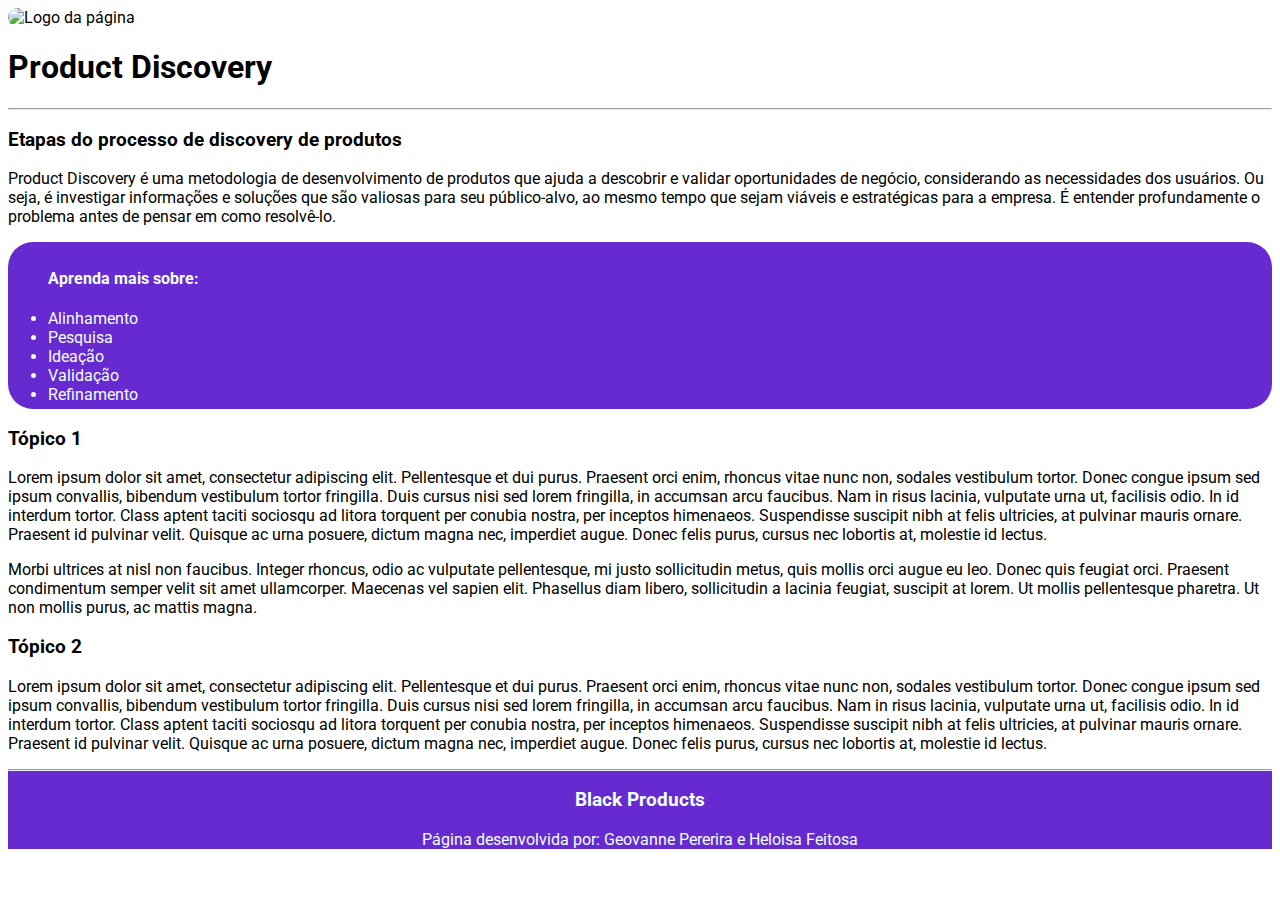
==== index.html @ 32ff28e5 "my third commit" ====
<!DOCTYPE html>
<html>

<head>
  <meta charset="utf-8">
  <meta name="viewport" content="width=device-width">
  <title>Black Products</title>
  <link href="style.css" rel="stylesheet" type="text/css" />
  <link href="https://fonts.googleapis.com/css2?family=Roboto:wght@400;700&display=swap" rel="stylesheet">
  <style>
    body {
      font-family: 'Roboto', sans-serif;
    }

    img {
      border-radius: 10px;
      width: 80px;
      height: 70pxs;
    }

    .sumario {
      background: #672ad1;
      color: azure;
      padding: 5px 40px;
      border-radius: 25px;
    }

    footer {
      text-align: center;
      padding: 0;
      margin: 0;
      background: #672ad1;
      color: azure;
    }
  </style>
</head>

<body>

  <main>
    <div class="logo">
      <img src="https://github.com/Geo-SP/site-estatico/blob/main/Design%20sem%20nome.png?raw=true"
        alt="Logo da página">
    </div>

    <h1 class="nome-página">Product Discovery</h1>
    <hr>
    <h3 class="headline">Etapas do processo de discovery de produtos</h3>
    <p class="descricao">Product Discovery é uma metodologia de desenvolvimento de produtos que ajuda a descobrir e
      validar oportunidades de negócio, considerando as necessidades dos usuários. Ou seja, é investigar informações e
      soluções que são valiosas para seu público-alvo, ao mesmo tempo que sejam viáveis e estratégicas para a empresa. É
      entender profundamente o problema antes de pensar em como resolvê-lo.</p>

    <!-- <hr>Linha horizontal de quebra -->

  </main>
  <nav class="sumario">
    <h4>Aprenda mais sobre:</h4>
    <li>Alinhamento</li>
    <li>Pesquisa</li>
    <li>Ideação</li>
    <li>Validação</li>
    <li>Refinamento</li>
  </nav>

  <nav class="topico1">
    <h3>Tópico 1</h3>
    <p>Lorem ipsum dolor sit amet, consectetur adipiscing elit. Pellentesque et dui purus. Praesent orci enim, rhoncus
      vitae nunc non, sodales vestibulum tortor. Donec congue ipsum sed ipsum convallis, bibendum vestibulum tortor
      fringilla. Duis cursus nisi sed lorem fringilla, in accumsan arcu faucibus. Nam in risus lacinia, vulputate urna
      ut, facilisis odio. In id interdum tortor. Class aptent taciti sociosqu ad litora torquent per conubia nostra, per
      inceptos himenaeos. Suspendisse suscipit nibh at felis ultricies, at pulvinar mauris ornare. Praesent id pulvinar
      velit. Quisque ac urna posuere, dictum magna nec, imperdiet augue. Donec felis purus, cursus nec lobortis at,
      molestie id lectus.</p>

    <p>Morbi ultrices at nisl non faucibus. Integer rhoncus, odio ac vulputate pellentesque, mi justo sollicitudin
      metus, quis mollis orci augue eu leo. Donec quis feugiat orci. Praesent condimentum semper velit sit amet
      ullamcorper. Maecenas vel sapien elit. Phasellus diam libero, sollicitudin a lacinia feugiat, suscipit at lorem.
      Ut mollis pellentesque pharetra. Ut non mollis purus, ac mattis magna.
    </p>
  </nav>
  <script src="script.js"></script>
  <nav class="topico2">
    <h3>Tópico 2</h3>
    <p>Lorem ipsum dolor sit amet, consectetur adipiscing elit. Pellentesque et dui purus. Praesent orci enim, rhoncus
      vitae nunc non, sodales vestibulum tortor. Donec congue ipsum sed ipsum convallis, bibendum vestibulum tortor
      fringilla. Duis cursus nisi sed lorem fringilla, in accumsan arcu faucibus. Nam in risus lacinia, vulputate urna
      ut, facilisis odio. In id interdum tortor. Class aptent taciti sociosqu ad litora torquent per conubia nostra, per
      inceptos himenaeos. Suspendisse suscipit nibh at felis ultricies, at pulvinar mauris ornare. Praesent id pulvinar
      velit. Quisque ac urna posuere, dictum magna nec, imperdiet augue. Donec felis purus, cursus nec lobortis at,
      molestie id lectus.</p>

</body>

<footer>
  <hr>
  <h3>Black Products</h3>
    <p>Página desenvolvida por: Geovanne Pererira e Heloisa Feitosa</p>
</footer>

</html>
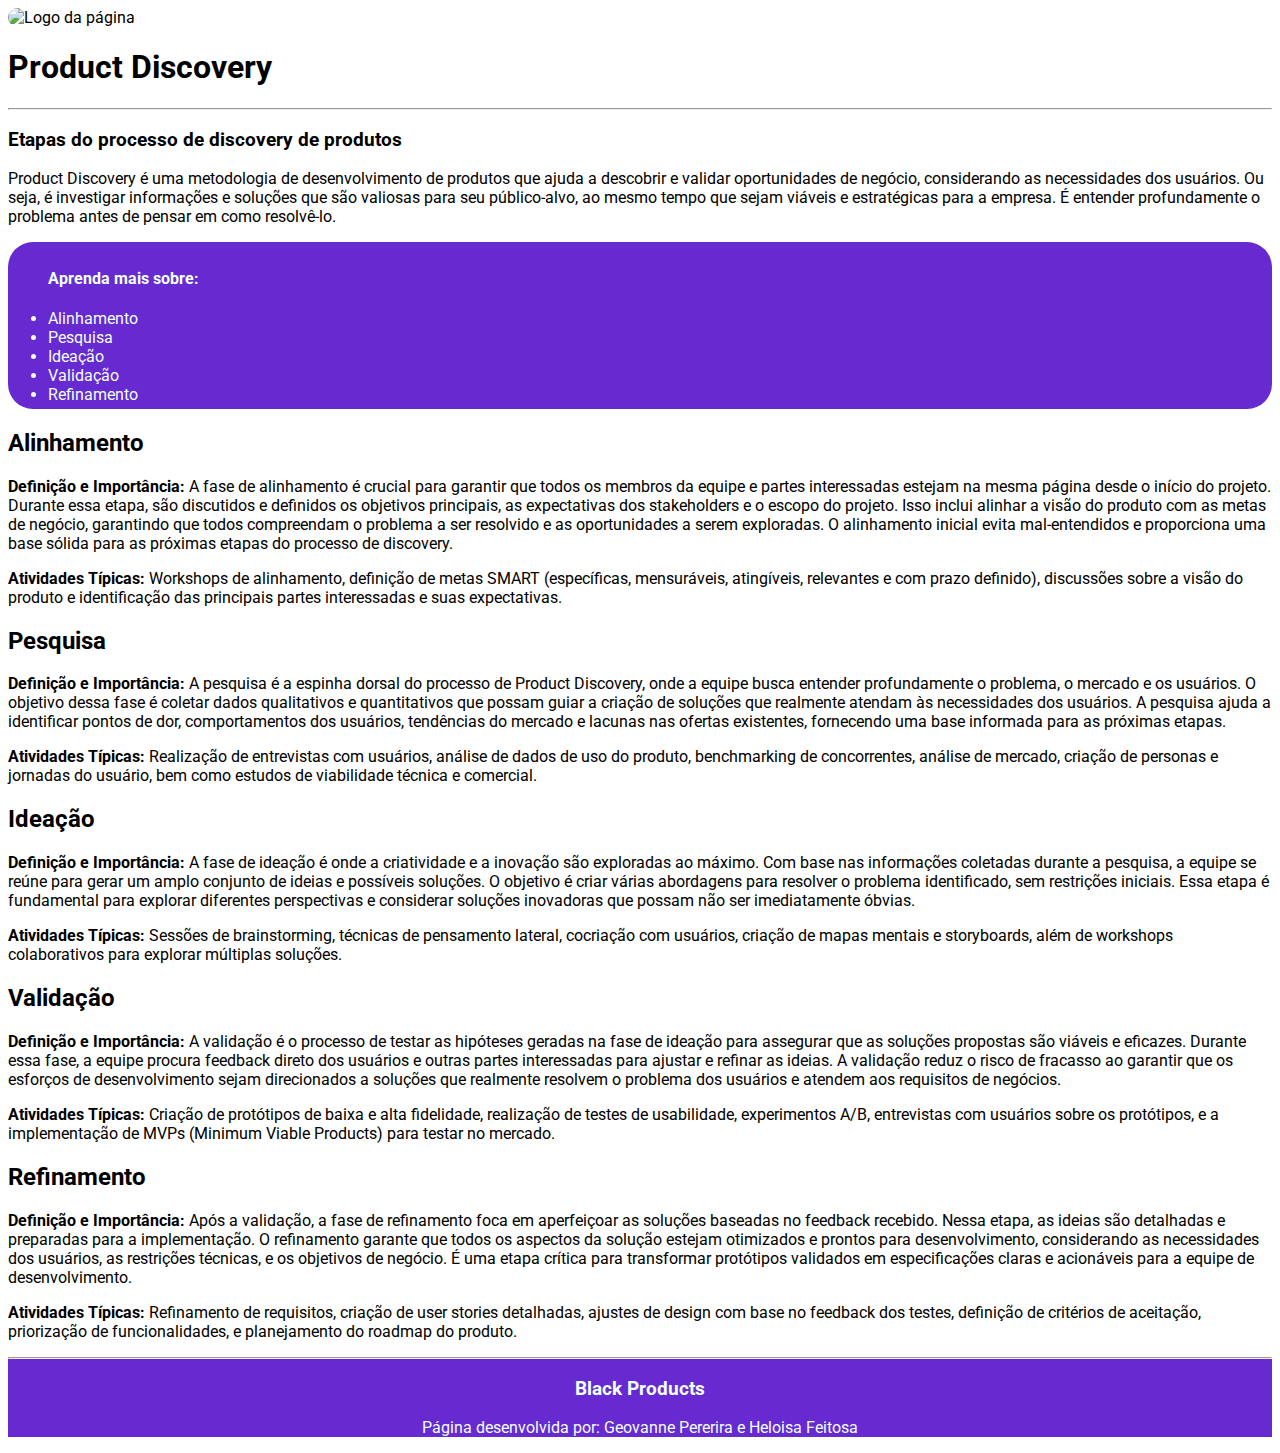
==== commit 0db482b9: "textos explicativos" ====
--- a/index.html
+++ b/index.html
@@ -63,33 +63,87 @@
     <li>Refinamento</li>
   </nav>
 
-  <nav class="topico1">
-    <h3>Tópico 1</h3>
-    <p>Lorem ipsum dolor sit amet, consectetur adipiscing elit. Pellentesque et dui purus. Praesent orci enim, rhoncus
-      vitae nunc non, sodales vestibulum tortor. Donec congue ipsum sed ipsum convallis, bibendum vestibulum tortor
-      fringilla. Duis cursus nisi sed lorem fringilla, in accumsan arcu faucibus. Nam in risus lacinia, vulputate urna
-      ut, facilisis odio. In id interdum tortor. Class aptent taciti sociosqu ad litora torquent per conubia nostra, per
-      inceptos himenaeos. Suspendisse suscipit nibh at felis ultricies, at pulvinar mauris ornare. Praesent id pulvinar
-      velit. Quisque ac urna posuere, dictum magna nec, imperdiet augue. Donec felis purus, cursus nec lobortis at,
-      molestie id lectus.</p>
+  <nav class="Alinhamento">
+    <h2>Alinhamento</h2>
+    <p>
+      <strong>Definição e Importância:</strong> A fase de alinhamento é crucial para garantir que todos os membros da equipe e partes
+      interessadas estejam na mesma página desde o início do projeto. Durante essa etapa, são discutidos e definidos
+      os objetivos principais, as expectativas dos stakeholders e o escopo do projeto. Isso inclui alinhar a visão do
+      produto com as metas de negócio, garantindo que todos compreendam o problema a ser resolvido e as oportunidades
+      a serem exploradas. O alinhamento inicial evita mal-entendidos e proporciona uma base sólida para as próximas
+      etapas do processo de discovery.
+    </p>
 
-    <p>Morbi ultrices at nisl non faucibus. Integer rhoncus, odio ac vulputate pellentesque, mi justo sollicitudin
-      metus, quis mollis orci augue eu leo. Donec quis feugiat orci. Praesent condimentum semper velit sit amet
-      ullamcorper. Maecenas vel sapien elit. Phasellus diam libero, sollicitudin a lacinia feugiat, suscipit at lorem.
-      Ut mollis pellentesque pharetra. Ut non mollis purus, ac mattis magna.
+    <p>
+      <strong>Atividades Típicas:</strong> Workshops de alinhamento, definição de metas SMART (específicas, mensuráveis, atingíveis, relevantes
+      e com prazo definido), discussões sobre a visão do produto e identificação das principais partes interessadas e suas
+      expectativas.
     </p>
   </nav>
-  <script src="script.js"></script>
-  <nav class="topico2">
-    <h3>Tópico 2</h3>
-    <p>Lorem ipsum dolor sit amet, consectetur adipiscing elit. Pellentesque et dui purus. Praesent orci enim, rhoncus
-      vitae nunc non, sodales vestibulum tortor. Donec congue ipsum sed ipsum convallis, bibendum vestibulum tortor
-      fringilla. Duis cursus nisi sed lorem fringilla, in accumsan arcu faucibus. Nam in risus lacinia, vulputate urna
-      ut, facilisis odio. In id interdum tortor. Class aptent taciti sociosqu ad litora torquent per conubia nostra, per
-      inceptos himenaeos. Suspendisse suscipit nibh at felis ultricies, at pulvinar mauris ornare. Praesent id pulvinar
-      velit. Quisque ac urna posuere, dictum magna nec, imperdiet augue. Donec felis purus, cursus nec lobortis at,
-      molestie id lectus.</p>
 
+  <nav class="pesquisa">
+    <h2>Pesquisa</h2>
+    <p>
+      <strong>Definição e Importância:</strong> A pesquisa é a espinha dorsal do processo de Product Discovery, onde a equipe busca entender
+      profundamente o problema, o mercado e os usuários. O objetivo dessa fase é coletar dados qualitativos e quantitativos
+      que possam guiar a criação de soluções que realmente atendam às necessidades dos usuários. A pesquisa ajuda a
+      identificar pontos de dor, comportamentos dos usuários, tendências do mercado e lacunas nas ofertas existentes,
+      fornecendo uma base informada para as próximas etapas.
+    </p>
+    
+    <p>
+      <strong>Atividades Típicas:</strong> Realização de entrevistas com usuários, análise de dados de uso do produto, benchmarking de
+      concorrentes, análise de mercado, criação de personas e jornadas do usuário, bem como estudos de viabilidade técnica e
+      comercial.  
+    </p>
+  </nav>
+  <nav class="ideacao">
+    <h2>Ideação</h2>
+    <p>
+      <strong>Definição e Importância:</strong> A fase de ideação é onde a criatividade e a inovação são exploradas ao máximo.
+      Com base nas informações coletadas durante a pesquisa, a equipe se reúne para gerar um amplo conjunto de ideias e
+      possíveis soluções. O objetivo é criar várias abordagens para resolver o problema identificado, sem restrições iniciais.
+      Essa etapa é fundamental para explorar diferentes perspectivas e considerar soluções inovadoras que possam não ser
+      imediatamente óbvias.
+    </p>
+
+    <p>
+      <strong>Atividades Típicas:</strong> Sessões de brainstorming, técnicas de pensamento lateral, cocriação com usuários,
+      criação de mapas mentais e storyboards, além de workshops colaborativos para explorar múltiplas soluções.
+    </p>
+  </nav>
+  <nav class="validacao">
+    <h2>Validação</h2>
+    <p>
+      <strong>Definição e Importância:</strong> A validação é o processo de testar as hipóteses geradas na fase de ideação
+      para assegurar que as soluções propostas são viáveis e eficazes. Durante essa fase, a equipe procura feedback direto dos
+      usuários e outras partes interessadas para ajustar e refinar as ideias. A validação reduz o risco de fracasso ao
+      garantir que os esforços de desenvolvimento sejam direcionados a soluções que realmente resolvem o problema dos usuários
+      e atendem aos requisitos de negócios.
+    </p>
+
+    <p>
+      <strong>Atividades Típicas:</strong> Criação de protótipos de baixa e alta fidelidade, realização de testes de
+      usabilidade, experimentos A/B, entrevistas com usuários sobre os protótipos, e a implementação de MVPs (Minimum Viable
+      Products) para testar no mercado.
+    </p>
+  </nav>
+  <nav class="refinamento">
+    <h2>Refinamento</h2>
+    <p>
+      <strong>Definição e Importância:</strong> Após a validação, a fase de refinamento foca em aperfeiçoar as soluções
+      baseadas no feedback recebido. Nessa etapa, as ideias são detalhadas e preparadas para a implementação. O refinamento
+      garante que todos os aspectos da solução estejam otimizados e prontos para desenvolvimento, considerando as necessidades
+      dos usuários, as restrições técnicas, e os objetivos de negócio. É uma etapa crítica para transformar protótipos
+      validados em especificações claras e acionáveis para a equipe de desenvolvimento.
+    </p>
+
+    <p>
+      <strong>Atividades Típicas:</strong> Refinamento de requisitos, criação de user stories detalhadas, ajustes de design
+      com base no feedback dos testes, definição de critérios de aceitação, priorização de funcionalidades, e planejamento do
+      roadmap do produto.
+    </p>
+  </nav>
 </body>
 
 <footer>
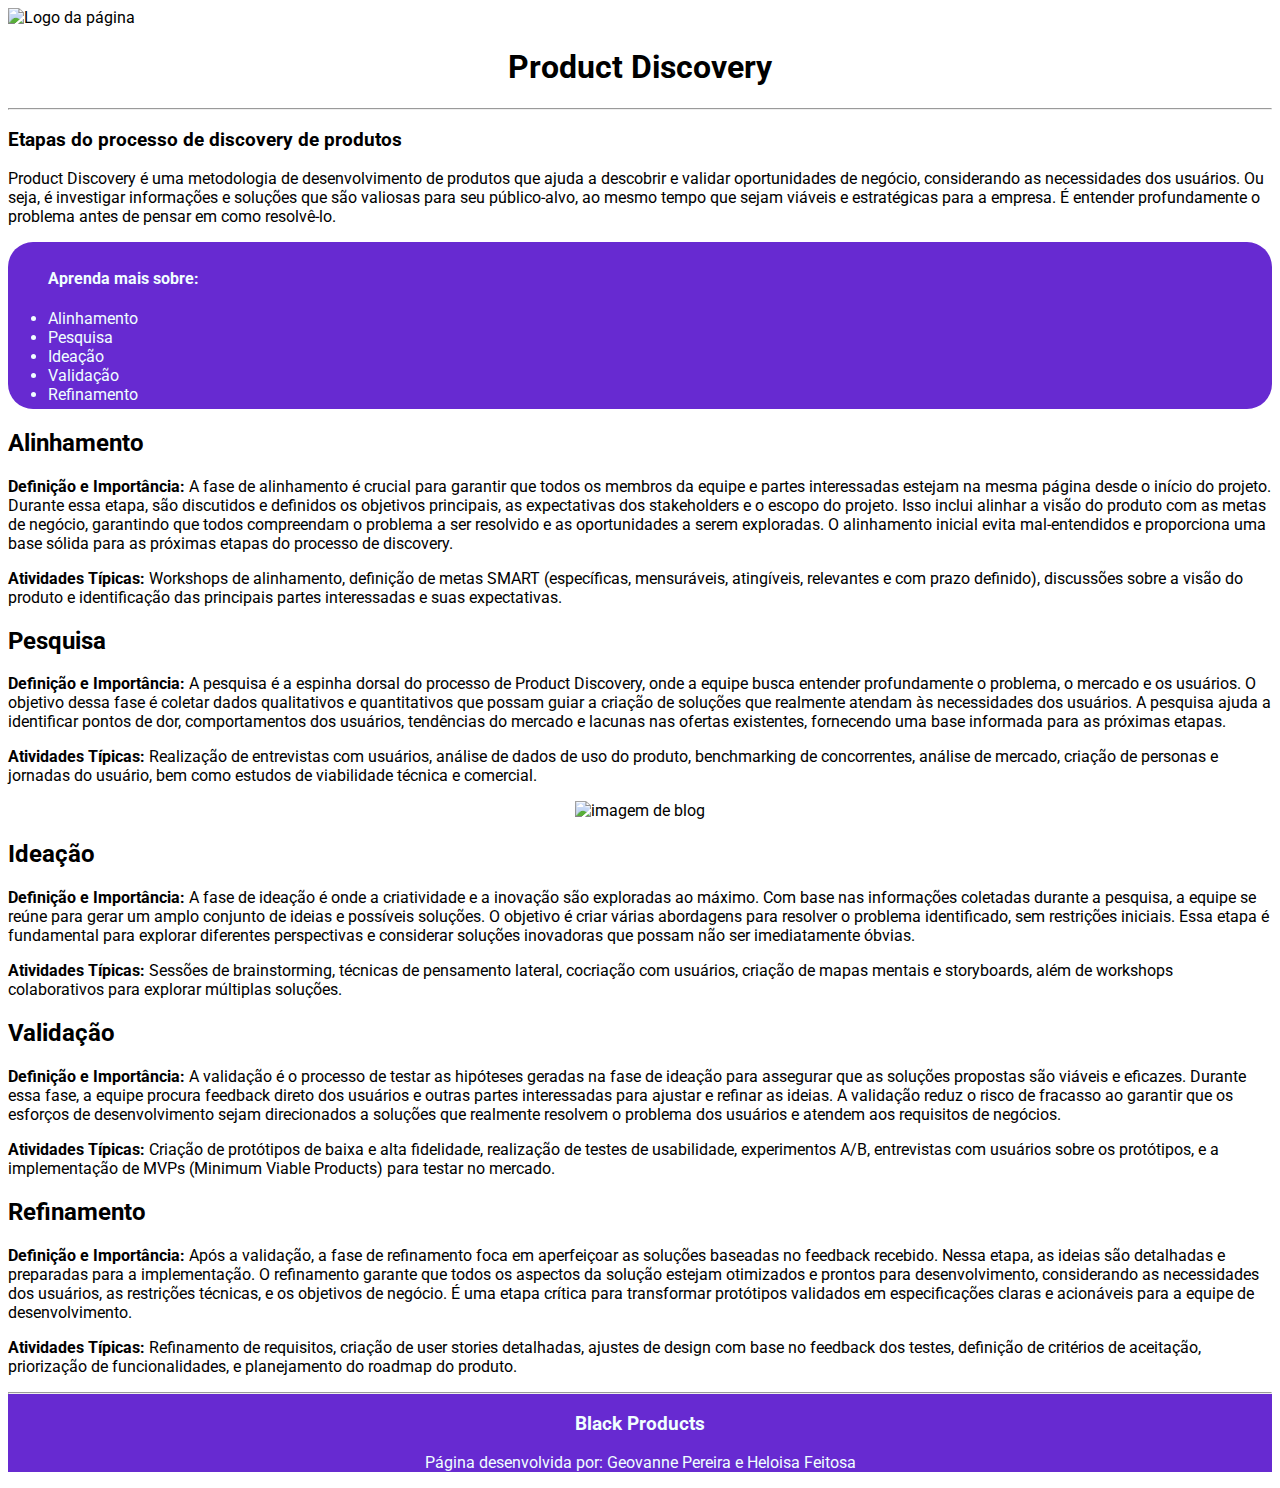
==== commit ba3b852b: "My fourth commit" ====
--- a/index.html
+++ b/index.html
@@ -12,10 +12,17 @@
       font-family: 'Roboto', sans-serif;
     }
 
-    img {
+    .logo {
       border-radius: 10px;
-      width: 80px;
-      height: 70pxs;
+    }
+
+    .nome-pagina {
+      text-align: center;
+    }
+
+    .imagem-blog {
+      text-align: center;
+      display: block;
     }
 
     .sumario {
@@ -23,6 +30,10 @@
       color: azure;
       padding: 5px 40px;
       border-radius: 25px;
+    }
+
+    .etapas-discovery {
+      text-align: center;
     }
 
     footer {
@@ -39,11 +50,11 @@
 
   <main>
     <div class="logo">
-      <img src="https://github.com/Geo-SP/site-estatico/blob/main/Design%20sem%20nome.png?raw=true"
-        alt="Logo da página">
+      <img src="https://github.com/Geo-SP/site-estatico/blob/main/Design%20sem%20nome.png?raw=true" widt=80px
+        height=70px alt="Logo da página">
     </div>
 
-    <h1 class="nome-página">Product Discovery</h1>
+    <h1 class="nome-pagina">Product Discovery</h1>
     <hr>
     <h3 class="headline">Etapas do processo de discovery de produtos</h3>
     <p class="descricao">Product Discovery é uma metodologia de desenvolvimento de produtos que ajuda a descobrir e
@@ -66,7 +77,8 @@
   <nav class="Alinhamento">
     <h2>Alinhamento</h2>
     <p>
-      <strong>Definição e Importância:</strong> A fase de alinhamento é crucial para garantir que todos os membros da equipe e partes
+      <strong>Definição e Importância:</strong> A fase de alinhamento é crucial para garantir que todos os membros da
+      equipe e partes
       interessadas estejam na mesma página desde o início do projeto. Durante essa etapa, são discutidos e definidos
       os objetivos principais, as expectativas dos stakeholders e o escopo do projeto. Isso inclui alinhar a visão do
       produto com as metas de negócio, garantindo que todos compreendam o problema a ser resolvido e as oportunidades
@@ -75,8 +87,10 @@
     </p>
 
     <p>
-      <strong>Atividades Típicas:</strong> Workshops de alinhamento, definição de metas SMART (específicas, mensuráveis, atingíveis, relevantes
-      e com prazo definido), discussões sobre a visão do produto e identificação das principais partes interessadas e suas
+      <strong>Atividades Típicas:</strong> Workshops de alinhamento, definição de metas SMART (específicas, mensuráveis,
+      atingíveis, relevantes
+      e com prazo definido), discussões sobre a visão do produto e identificação das principais partes interessadas e
+      suas
       expectativas.
     </p>
   </nav>
@@ -84,47 +98,61 @@
   <nav class="pesquisa">
     <h2>Pesquisa</h2>
     <p>
-      <strong>Definição e Importância:</strong> A pesquisa é a espinha dorsal do processo de Product Discovery, onde a equipe busca entender
-      profundamente o problema, o mercado e os usuários. O objetivo dessa fase é coletar dados qualitativos e quantitativos
+      <strong>Definição e Importância:</strong> A pesquisa é a espinha dorsal do processo de Product Discovery, onde a
+      equipe busca entender
+      profundamente o problema, o mercado e os usuários. O objetivo dessa fase é coletar dados qualitativos e
+      quantitativos
       que possam guiar a criação de soluções que realmente atendam às necessidades dos usuários. A pesquisa ajuda a
       identificar pontos de dor, comportamentos dos usuários, tendências do mercado e lacunas nas ofertas existentes,
       fornecendo uma base informada para as próximas etapas.
     </p>
-    
     <p>
-      <strong>Atividades Típicas:</strong> Realização de entrevistas com usuários, análise de dados de uso do produto, benchmarking de
-      concorrentes, análise de mercado, criação de personas e jornadas do usuário, bem como estudos de viabilidade técnica e
-      comercial.  
+      <strong>Atividades Típicas:</strong> Realização de entrevistas com usuários, análise de dados de uso do produto,
+      benchmarking de
+      concorrentes, análise de mercado, criação de personas e jornadas do usuário, bem como estudos de viabilidade
+      técnica e
+      comercial.
     </p>
   </nav>
+  <div class="imagem-blog">
+    <img src="https://raw.githubusercontent.com/Geo-SP/site-estatico/main/imagemBlog.webp" widt=200px height=400px
+      alt="imagem de blog">
+  </div>
   <nav class="ideacao">
     <h2>Ideação</h2>
     <p>
-      <strong>Definição e Importância:</strong> A fase de ideação é onde a criatividade e a inovação são exploradas ao máximo.
+      <strong>Definição e Importância:</strong> A fase de ideação é onde a criatividade e a inovação são exploradas ao
+      máximo.
       Com base nas informações coletadas durante a pesquisa, a equipe se reúne para gerar um amplo conjunto de ideias e
-      possíveis soluções. O objetivo é criar várias abordagens para resolver o problema identificado, sem restrições iniciais.
+      possíveis soluções. O objetivo é criar várias abordagens para resolver o problema identificado, sem restrições
+      iniciais.
       Essa etapa é fundamental para explorar diferentes perspectivas e considerar soluções inovadoras que possam não ser
       imediatamente óbvias.
     </p>
 
     <p>
-      <strong>Atividades Típicas:</strong> Sessões de brainstorming, técnicas de pensamento lateral, cocriação com usuários,
+      <strong>Atividades Típicas:</strong> Sessões de brainstorming, técnicas de pensamento lateral, cocriação com
+      usuários,
       criação de mapas mentais e storyboards, além de workshops colaborativos para explorar múltiplas soluções.
     </p>
   </nav>
   <nav class="validacao">
     <h2>Validação</h2>
     <p>
-      <strong>Definição e Importância:</strong> A validação é o processo de testar as hipóteses geradas na fase de ideação
-      para assegurar que as soluções propostas são viáveis e eficazes. Durante essa fase, a equipe procura feedback direto dos
+      <strong>Definição e Importância:</strong> A validação é o processo de testar as hipóteses geradas na fase de
+      ideação
+      para assegurar que as soluções propostas são viáveis e eficazes. Durante essa fase, a equipe procura feedback
+      direto dos
       usuários e outras partes interessadas para ajustar e refinar as ideias. A validação reduz o risco de fracasso ao
-      garantir que os esforços de desenvolvimento sejam direcionados a soluções que realmente resolvem o problema dos usuários
+      garantir que os esforços de desenvolvimento sejam direcionados a soluções que realmente resolvem o problema dos
+      usuários
       e atendem aos requisitos de negócios.
     </p>
 
     <p>
       <strong>Atividades Típicas:</strong> Criação de protótipos de baixa e alta fidelidade, realização de testes de
-      usabilidade, experimentos A/B, entrevistas com usuários sobre os protótipos, e a implementação de MVPs (Minimum Viable
+      usabilidade, experimentos A/B, entrevistas com usuários sobre os protótipos, e a implementação de MVPs (Minimum
+      Viable
       Products) para testar no mercado.
     </p>
   </nav>
@@ -132,15 +160,19 @@
     <h2>Refinamento</h2>
     <p>
       <strong>Definição e Importância:</strong> Após a validação, a fase de refinamento foca em aperfeiçoar as soluções
-      baseadas no feedback recebido. Nessa etapa, as ideias são detalhadas e preparadas para a implementação. O refinamento
-      garante que todos os aspectos da solução estejam otimizados e prontos para desenvolvimento, considerando as necessidades
+      baseadas no feedback recebido. Nessa etapa, as ideias são detalhadas e preparadas para a implementação. O
+      refinamento
+      garante que todos os aspectos da solução estejam otimizados e prontos para desenvolvimento, considerando as
+      necessidades
       dos usuários, as restrições técnicas, e os objetivos de negócio. É uma etapa crítica para transformar protótipos
       validados em especificações claras e acionáveis para a equipe de desenvolvimento.
     </p>
 
     <p>
-      <strong>Atividades Típicas:</strong> Refinamento de requisitos, criação de user stories detalhadas, ajustes de design
-      com base no feedback dos testes, definição de critérios de aceitação, priorização de funcionalidades, e planejamento do
+      <strong>Atividades Típicas:</strong> Refinamento de requisitos, criação de user stories detalhadas, ajustes de
+      design
+      com base no feedback dos testes, definição de critérios de aceitação, priorização de funcionalidades, e
+      planejamento do
       roadmap do produto.
     </p>
   </nav>
@@ -149,7 +181,7 @@
 <footer>
   <hr>
   <h3>Black Products</h3>
-    <p>Página desenvolvida por: Geovanne Pererira e Heloisa Feitosa</p>
+  <p>Página desenvolvida por: Geovanne Pereira e Heloisa Feitosa</p>
 </footer>
 
 </html>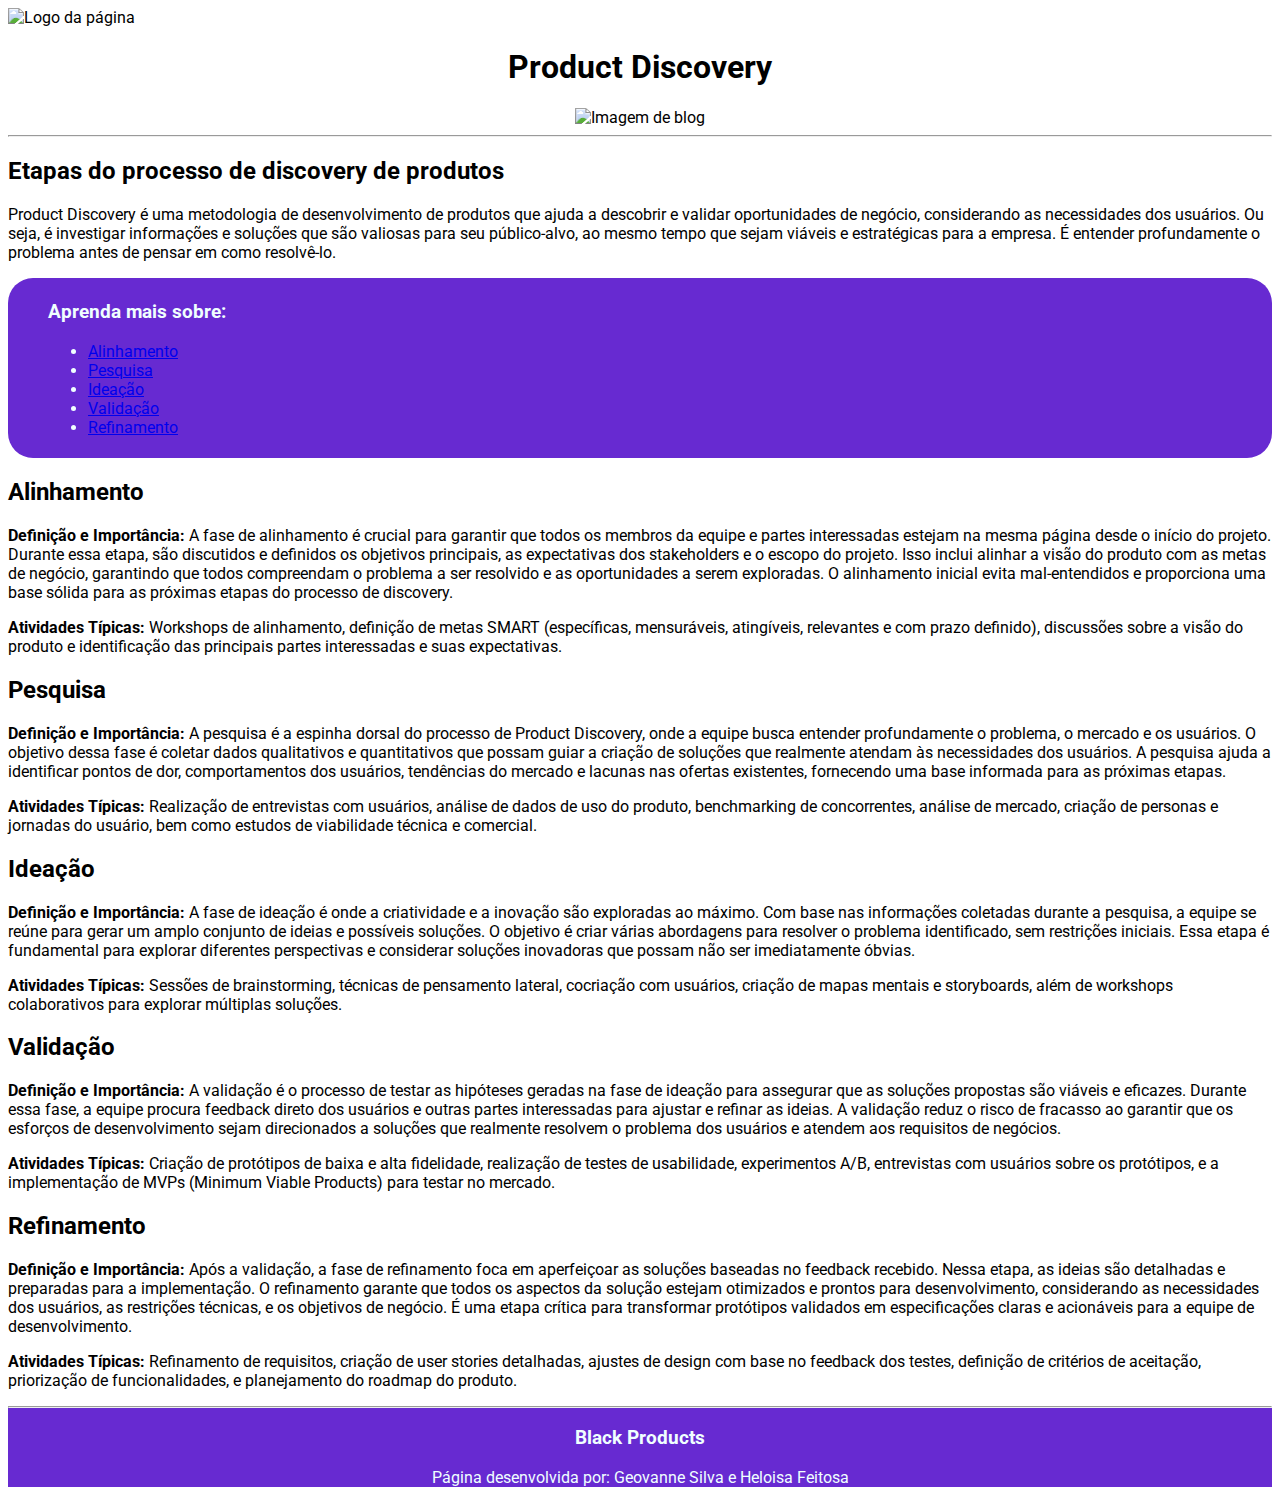
==== commit e2111706: "final project" ====
--- a/index.html
+++ b/index.html
@@ -1,9 +1,9 @@
 <!DOCTYPE html>
-<html>
+<html lang="pt-BR">
 
 <head>
   <meta charset="utf-8">
-  <meta name="viewport" content="width=device-width">
+  <meta name="viewport" content="width=device-width, initial-scale=1.0">
   <title>Black Products</title>
   <link href="style.css" rel="stylesheet" type="text/css" />
   <link href="https://fonts.googleapis.com/css2?family=Roboto:wght@400;700&display=swap" rel="stylesheet">
@@ -48,140 +48,141 @@
 
 <body>
 
+  <header>
+    <div class="logo">
+      <img src="https://github.com/Geo-SP/site-estatico/blob/main/logoBP.png?raw=true" width="80px"
+        height="70px" alt="Logo da página">
+    </div>
+    <h1 class="nome-pagina">Product Discovery</h1>
+  </header>
+
+  <aside class="imagem-blog">
+    <img src="https://raw.githubusercontent.com/Geo-SP/site-estatico/main/imagemBlog.webp" width="1000px" height="500px"
+      alt="Imagem de blog">
+  </aside>
+
+  <hr>
+
   <main>
-    <div class="logo">
-      <img src="https://github.com/Geo-SP/site-estatico/blob/main/Design%20sem%20nome.png?raw=true" widt=80px
-        height=70px alt="Logo da página">
-    </div>
+    <section>
+      <header>
+        <h2 class="headline">Etapas do processo de discovery de produtos</h2>
+      </header>
+      <p class="descricao">Product Discovery é uma metodologia de desenvolvimento de produtos que ajuda a descobrir e
+        validar oportunidades de negócio, considerando as necessidades dos usuários. Ou seja, é investigar informações e
+        soluções que são valiosas para seu público-alvo, ao mesmo tempo que sejam viáveis e estratégicas para a empresa. É
+        entender profundamente o problema antes de pensar em como resolvê-lo.</p>
+    </section>
 
-    <h1 class="nome-pagina">Product Discovery</h1>
+    <nav class="sumario">
+      <h3>Aprenda mais sobre:</h3>
+      <ul>
+        <li><a href="#alinhamento">Alinhamento</a></li>
+        <li><a href="#pesquisa">Pesquisa</a></li>
+        <li><a href="#ideacao">Ideação</a></li>
+        <li><a href="#validacao">Validação</a></li>
+        <li><a href="#refinamento">Refinamento</a></li>
+      </ul>
+    </nav>
+
+    <article id="alinhamento">
+      <header>
+        <h2>Alinhamento</h2>
+      </header>
+      <p>
+        <strong>Definição e Importância:</strong> A fase de alinhamento é crucial para garantir que todos os membros da
+        equipe e partes interessadas estejam na mesma página desde o início do projeto. Durante essa etapa, são discutidos
+        e definidos os objetivos principais, as expectativas dos stakeholders e o escopo do projeto. Isso inclui alinhar a
+        visão do produto com as metas de negócio, garantindo que todos compreendam o problema a ser resolvido e as
+        oportunidades a serem exploradas. O alinhamento inicial evita mal-entendidos e proporciona uma base sólida para as
+        próximas etapas do processo de discovery.
+      </p>
+      <p>
+        <strong>Atividades Típicas:</strong> Workshops de alinhamento, definição de metas SMART (específicas, mensuráveis,
+        atingíveis, relevantes e com prazo definido), discussões sobre a visão do produto e identificação das principais
+        partes interessadas e suas expectativas.
+      </p>
+    </article>
+
+    <article id="pesquisa">
+      <header>
+        <h2>Pesquisa</h2>
+      </header>
+      <p>
+        <strong>Definição e Importância:</strong> A pesquisa é a espinha dorsal do processo de Product Discovery, onde a
+        equipe busca entender profundamente o problema, o mercado e os usuários. O objetivo dessa fase é coletar dados
+        qualitativos e quantitativos que possam guiar a criação de soluções que realmente atendam às necessidades dos
+        usuários. A pesquisa ajuda a identificar pontos de dor, comportamentos dos usuários, tendências do mercado e
+        lacunas nas ofertas existentes, fornecendo uma base informada para as próximas etapas.
+      </p>
+      <p>
+        <strong>Atividades Típicas:</strong> Realização de entrevistas com usuários, análise de dados de uso do produto,
+        benchmarking de concorrentes, análise de mercado, criação de personas e jornadas do usuário, bem como estudos de
+        viabilidade técnica e comercial.
+      </p>
+    </article>
+
+    <article id="ideacao">
+      <header>
+        <h2>Ideação</h2>
+      </header>
+      <p>
+        <strong>Definição e Importância:</strong> A fase de ideação é onde a criatividade e a inovação são exploradas ao
+        máximo. Com base nas informações coletadas durante a pesquisa, a equipe se reúne para gerar um amplo conjunto de
+        ideias e possíveis soluções. O objetivo é criar várias abordagens para resolver o problema identificado, sem
+        restrições iniciais. Essa etapa é fundamental para explorar diferentes perspectivas e considerar soluções
+        inovadoras que possam não ser imediatamente óbvias.
+      </p>
+      <p>
+        <strong>Atividades Típicas:</strong> Sessões de brainstorming, técnicas de pensamento lateral, cocriação com
+        usuários, criação de mapas mentais e storyboards, além de workshops colaborativos para explorar múltiplas
+        soluções.
+      </p>
+    </article>
+
+    <article id="validacao">
+      <header>
+        <h2>Validação</h2>
+      </header>
+      <p>
+        <strong>Definição e Importância:</strong> A validação é o processo de testar as hipóteses geradas na fase de ideação
+        para assegurar que as soluções propostas são viáveis e eficazes. Durante essa fase, a equipe procura feedback
+        direto dos usuários e outras partes interessadas para ajustar e refinar as ideias. A validação reduz o risco de
+        fracasso ao garantir que os esforços de desenvolvimento sejam direcionados a soluções que realmente resolvem o
+        problema dos usuários e atendem aos requisitos de negócios.
+      </p>
+      <p>
+        <strong>Atividades Típicas:</strong> Criação de protótipos de baixa e alta fidelidade, realização de testes de
+        usabilidade, experimentos A/B, entrevistas com usuários sobre os protótipos, e a implementação de MVPs (Minimum
+        Viable Products) para testar no mercado.
+      </p>
+    </article>
+
+    <article id="refinamento">
+      <header>
+        <h2>Refinamento</h2>
+      </header>
+      <p>
+        <strong>Definição e Importância:</strong> Após a validação, a fase de refinamento foca em aperfeiçoar as soluções
+        baseadas no feedback recebido. Nessa etapa, as ideias são detalhadas e preparadas para a implementação. O
+        refinamento garante que todos os aspectos da solução estejam otimizados e prontos para desenvolvimento,
+        considerando as necessidades dos usuários, as restrições técnicas, e os objetivos de negócio. É uma etapa crítica
+        para transformar protótipos validados em especificações claras e acionáveis para a equipe de desenvolvimento.
+      </p>
+      <p>
+        <strong>Atividades Típicas:</strong> Refinamento de requisitos, criação de user stories detalhadas, ajustes de
+        design com base no feedback dos testes, definição de critérios de aceitação, priorização de funcionalidades, e
+        planejamento do roadmap do produto.
+      </p>
+    </article>
+  </main>
+
+  <footer>
     <hr>
-    <h3 class="headline">Etapas do processo de discovery de produtos</h3>
-    <p class="descricao">Product Discovery é uma metodologia de desenvolvimento de produtos que ajuda a descobrir e
-      validar oportunidades de negócio, considerando as necessidades dos usuários. Ou seja, é investigar informações e
-      soluções que são valiosas para seu público-alvo, ao mesmo tempo que sejam viáveis e estratégicas para a empresa. É
-      entender profundamente o problema antes de pensar em como resolvê-lo.</p>
+    <h3>Black Products</h3>
+    <p>Página desenvolvida por: Geovanne Silva e Heloisa Feitosa</p>
+  </footer>
 
-    <!-- <hr>Linha horizontal de quebra -->
-
-  </main>
-  <nav class="sumario">
-    <h4>Aprenda mais sobre:</h4>
-    <li>Alinhamento</li>
-    <li>Pesquisa</li>
-    <li>Ideação</li>
-    <li>Validação</li>
-    <li>Refinamento</li>
-  </nav>
-
-  <nav class="Alinhamento">
-    <h2>Alinhamento</h2>
-    <p>
-      <strong>Definição e Importância:</strong> A fase de alinhamento é crucial para garantir que todos os membros da
-      equipe e partes
-      interessadas estejam na mesma página desde o início do projeto. Durante essa etapa, são discutidos e definidos
-      os objetivos principais, as expectativas dos stakeholders e o escopo do projeto. Isso inclui alinhar a visão do
-      produto com as metas de negócio, garantindo que todos compreendam o problema a ser resolvido e as oportunidades
-      a serem exploradas. O alinhamento inicial evita mal-entendidos e proporciona uma base sólida para as próximas
-      etapas do processo de discovery.
-    </p>
-
-    <p>
-      <strong>Atividades Típicas:</strong> Workshops de alinhamento, definição de metas SMART (específicas, mensuráveis,
-      atingíveis, relevantes
-      e com prazo definido), discussões sobre a visão do produto e identificação das principais partes interessadas e
-      suas
-      expectativas.
-    </p>
-  </nav>
-
-  <nav class="pesquisa">
-    <h2>Pesquisa</h2>
-    <p>
-      <strong>Definição e Importância:</strong> A pesquisa é a espinha dorsal do processo de Product Discovery, onde a
-      equipe busca entender
-      profundamente o problema, o mercado e os usuários. O objetivo dessa fase é coletar dados qualitativos e
-      quantitativos
-      que possam guiar a criação de soluções que realmente atendam às necessidades dos usuários. A pesquisa ajuda a
-      identificar pontos de dor, comportamentos dos usuários, tendências do mercado e lacunas nas ofertas existentes,
-      fornecendo uma base informada para as próximas etapas.
-    </p>
-    <p>
-      <strong>Atividades Típicas:</strong> Realização de entrevistas com usuários, análise de dados de uso do produto,
-      benchmarking de
-      concorrentes, análise de mercado, criação de personas e jornadas do usuário, bem como estudos de viabilidade
-      técnica e
-      comercial.
-    </p>
-  </nav>
-  <div class="imagem-blog">
-    <img src="https://raw.githubusercontent.com/Geo-SP/site-estatico/main/imagemBlog.webp" widt=200px height=400px
-      alt="imagem de blog">
-  </div>
-  <nav class="ideacao">
-    <h2>Ideação</h2>
-    <p>
-      <strong>Definição e Importância:</strong> A fase de ideação é onde a criatividade e a inovação são exploradas ao
-      máximo.
-      Com base nas informações coletadas durante a pesquisa, a equipe se reúne para gerar um amplo conjunto de ideias e
-      possíveis soluções. O objetivo é criar várias abordagens para resolver o problema identificado, sem restrições
-      iniciais.
-      Essa etapa é fundamental para explorar diferentes perspectivas e considerar soluções inovadoras que possam não ser
-      imediatamente óbvias.
-    </p>
-
-    <p>
-      <strong>Atividades Típicas:</strong> Sessões de brainstorming, técnicas de pensamento lateral, cocriação com
-      usuários,
-      criação de mapas mentais e storyboards, além de workshops colaborativos para explorar múltiplas soluções.
-    </p>
-  </nav>
-  <nav class="validacao">
-    <h2>Validação</h2>
-    <p>
-      <strong>Definição e Importância:</strong> A validação é o processo de testar as hipóteses geradas na fase de
-      ideação
-      para assegurar que as soluções propostas são viáveis e eficazes. Durante essa fase, a equipe procura feedback
-      direto dos
-      usuários e outras partes interessadas para ajustar e refinar as ideias. A validação reduz o risco de fracasso ao
-      garantir que os esforços de desenvolvimento sejam direcionados a soluções que realmente resolvem o problema dos
-      usuários
-      e atendem aos requisitos de negócios.
-    </p>
-
-    <p>
-      <strong>Atividades Típicas:</strong> Criação de protótipos de baixa e alta fidelidade, realização de testes de
-      usabilidade, experimentos A/B, entrevistas com usuários sobre os protótipos, e a implementação de MVPs (Minimum
-      Viable
-      Products) para testar no mercado.
-    </p>
-  </nav>
-  <nav class="refinamento">
-    <h2>Refinamento</h2>
-    <p>
-      <strong>Definição e Importância:</strong> Após a validação, a fase de refinamento foca em aperfeiçoar as soluções
-      baseadas no feedback recebido. Nessa etapa, as ideias são detalhadas e preparadas para a implementação. O
-      refinamento
-      garante que todos os aspectos da solução estejam otimizados e prontos para desenvolvimento, considerando as
-      necessidades
-      dos usuários, as restrições técnicas, e os objetivos de negócio. É uma etapa crítica para transformar protótipos
-      validados em especificações claras e acionáveis para a equipe de desenvolvimento.
-    </p>
-
-    <p>
-      <strong>Atividades Típicas:</strong> Refinamento de requisitos, criação de user stories detalhadas, ajustes de
-      design
-      com base no feedback dos testes, definição de critérios de aceitação, priorização de funcionalidades, e
-      planejamento do
-      roadmap do produto.
-    </p>
-  </nav>
 </body>
 
-<footer>
-  <hr>
-  <h3>Black Products</h3>
-  <p>Página desenvolvida por: Geovanne Pereira e Heloisa Feitosa</p>
-</footer>
-
-</html>+</html>
